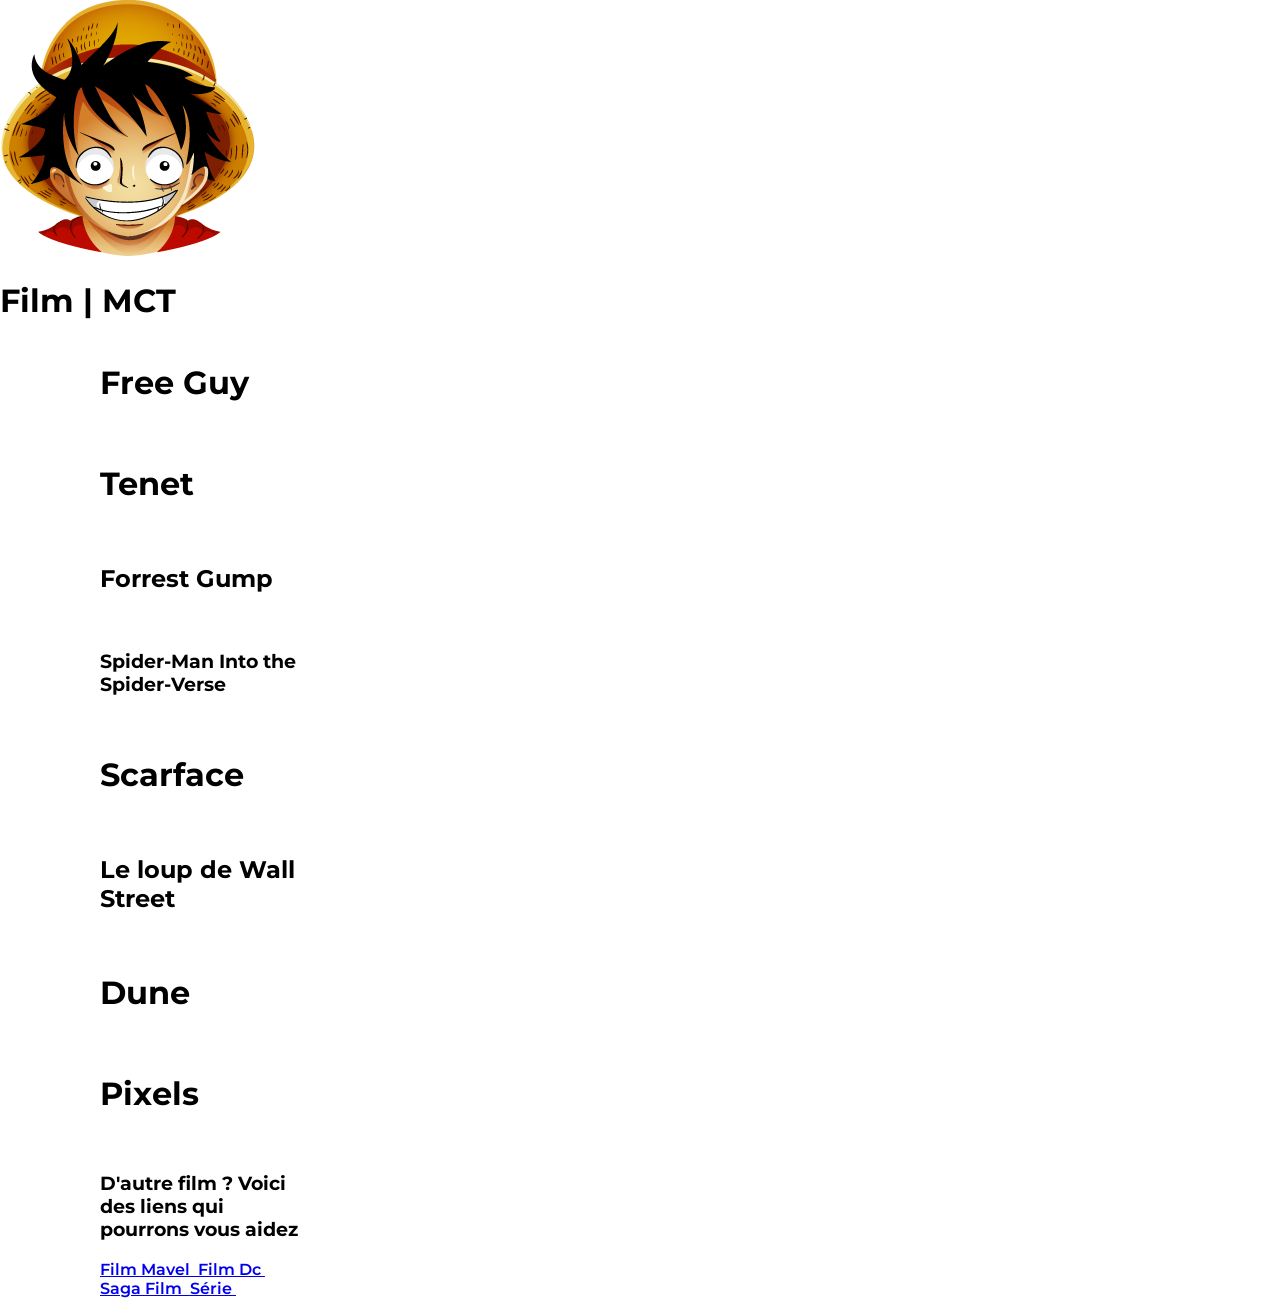
==== index4.html @ 6034985f "Add files via upload" ====
<!DOCTYPE html>
<html lang="fr">

    <div id="bloc_page">
        <header>
            <img src="One-Piece-anime.ico" alt="Logo_page" title="Accueil" id="logo"/>


<head>
    <h1>Film | MCT</h1>
  
    <meta charset="UTF-8">
    <meta name="viewport" content="width=device-width, initial-scale=1.0">
    <title>MCT - Site de Streaming Film</title>
    <link rel="stylesheet" href="styles.css">
    <style>
      body {
        background: url('https://images-wixmp-ed30a86b8c4ca887773594c2.wixmp.com/f/a957dc26-4e62-4648-9948-64fd09f24876/d8ccsw8-9a268eca-5a0f-4c3f-af3b-462e79950ab3.png/v1/fill/w_1024,h_576,q_80,strp/free_marvel_background_by_minecraft_logan1_d8ccsw8-fullview.jpg?token=eyJ0eXAiOiJKV1QiLCJhbGciOiJIUzI1NiJ9.[base64].aPI22uXzLjei8omQy2DXf_EamsVv_k7z-cPDg8dYBLk')
      }
       
    </style>
      


</head>

<body>
    <footer>
        <div class="Captain América">
            <h1>Free Guy </h1>
            <a href="https://uqload.com/g78evfimyl21.html">
                <img src="https://static1.srcdn.com/wordpress/wp-content/uploads/2021/08/Free-Guy-2021-Movie-Review-.jpeg" alt="" title="Free Guy">
            </a>
            <h1>Tenet</h1>
            <a href="https://uqload.com/embed-78b48nf53tuu.html">
                <img src="https://www.journaldugeek.com/content/uploads/2020/08/tenet-palindrome.jpg" alt="" title="Tenet">
            </a>
            <h2>Forrest Gump </h1>
            <a href="https://uqload.com/66l4j987fd31.html">
                <img src="https://images2.minutemediacdn.com/image/fetch/w_2000,h_2000,c_fit/https%3A%2F%2Fnetflixlife.com%2Ffiles%2F2016%2F05%2FForrest-Gump.jpg" alt="" title="Forrest Gump
                ">
            </a>
            <h3>Spider-Man Into the Spider-Verse</h3>
            <a href="https://uqload.com/74nes3nk0sti.html">
                <img src="https://images.lpcdn.ca/924x615/201812/14/1600901-image-fournie-sony-pictures.jpg" alt="" title="Spider-Man Into the Spider-Verse" >
            </a>
            <h1>Scarface </h1>
            <a href="https://uqload.com/crtgkbikj52z.html">
                <img src="https://occ-0-1722-1723.1.nflxso.net/dnm/api/v6/6AYY37jfdO6hpXcMjf9Yu5cnmO0/AAAABcjSBl5DqnVNrMM_EbNEtdKASzOzm1fLufTl35GcbgW0kMemj0jsdOw_IMEDmKg3U2YWkkEzWPW2yq6ovN0AEmlsJQk6.jpg?r=fc9" alt="" title="Scarface">
            </a>
            <h2>Le loup de Wall Street</h1>
                <a href="https://uqload.com/2a4wlvr4zn3n.html">
                    <img src="https://fr.web.img6.acsta.net/pictures/210/604/21060483_20131125114549726.jpg" alt="" title="le loup de wall street">
                </a>
             <h1>Dune</h1>
             <a href="https://uqload.com/jbgnh93a3pvx.html">
                 <img src="https://fr.web.img6.acsta.net/pictures/21/08/10/12/20/4633954.jpg" alt="" title="Dune">
             </a>
             <h1>Pixels</h1>
             <a href="https://uqload.com/68cmu4iiqd4w.html">
                 <img src="https://fr.web.img5.acsta.net/pictures/15/06/19/11/04/234477.jpg" alt="" title="Pixels">
             </a>
                <h3>D'autre film ? Voici des liens qui pourrons vous aidez</h3>
            <a href="index.html">
                Film Mavel
                <img src="https://vl-media.fr/wp-content/uploads/2022/01/marvel-logo-hd.jpg" alt="">
            </a>
            <a href="index2.html">
                Film Dc
                <img src="https://www.rostercon.com/wp-content/uploads/2021/09/dcfandome-2021.jpg" alt="">
            </a>
            <a href="index3.html">
                Saga Film
                <img src="https://www.myenglishpages.com/images/voc/reading/cinema.jpg" alt="">
            </a>
            <a href="index5.html">
                Série
                <img src="http://www.mademoiselle-marie.fr/wp-content/uploads/2018/11/serie-1.jpg" alt="">
            </a>
        </div>
    </footer>
</body>
---- styles.css ----
@import url(https://fonts.googleapis.com/css2?family=Montserrat:wght@100;200;300;400;500;600;700;800;900&display=swap);
@import url(https://fonts.googleapis.com/css2?family=Abril+Fatface&display=swap);

* {
    font-family: 'Montserrat';
}

html {
    scroll-behavior: smooth;
}

body {
    margin: 0 auto;
}

/* tete de page */

header.header {
    display: flex;
    align-items: center;
}

header.header img {
    width: 40px;
}

section.top-page {
    background: url('../images/bg.jpg');

    height: 80vh;
    padding: 25px;
    
    
}

/* page de bienvenue (landing page) */

.landing-page {
    position: relative;
    padding: 20px 50px;
}

.big-title {
    color: white;
    font-size:  70px;
    font-family: 'Abril FatFace', cursive;
    font-weight: 100;
    width: 60%;
}

.scroll-down {
    color: white;
    text-decoration: none;
    position: absolute;
    bottom: 0;
}

/* menu de navigation */

nav.nav {
    display: flex;
    justify-content: space-between;
    list-style: none;
    width: 400px;
    margin-left: 30px;
}

nav.nav li a {
    color: white;
    text-decoration: none;
}

/* services */

.services {
    display: flex;
    justify-content: space-evenly;
    margin: 50px;
}

.service-item {
    display: flex;
    align-items: center;
    flex-direction: column;
}

.delivery-icon {
    font-size: 50px;
    color: #ADD981;
}

.service-details {
    font-weight: 600;
    width: 200px;
    text-align: center;
}

/* best sells */

.section-title {
    font-size: 50px;
    font-family: 'Abril FatFace', cursive;
    font-weight: 100;
    position: relative;
}

.section-title::before {
    content: "";
    position: absolute;
    background-color: #ADD981;
    width: 50px;
    height: 7px;
    bottom: 0;
}

.bests-items {
    margin: 100px;
}

.best-plants {
    min-height: 500px;
    display: flex;
    flex-wrap: wrap;
}

.plant-box {
    position: relative;
    background-size: cover;
    background-position: center;
}

.no-grid {
    min-width: 350px;
    height: 500px;
    flex: 1;
}

.plant1 {
    background-image: url(../images/nos_meilleures_ventes/1.jpg);
}

.plant2 {
    background-image: url(../images/nos_meilleures_ventes/2.jpg);
}

.plant3 {
    background-image: url(../images/nos_meilleures_ventes/3.jpg);
}

.plant4 {
    background-image: url(../images/nos_meilleures_ventes/4.jpg);
}

.plant-details {
    position: absolute;
    width: 100%;
    bottom: 0;
    background-color: #FFFFFFDF;
    padding: 5px 20px;
}

.plant-name {
    font-size: 22px;
    font-weight: 600;
    line-height: 3px;
}

.plant-price {
    color: #ADD981;
    line-height: 3px;
    font-size: 14px;
    font-weight: 800;
}

/* nos plantes */

.all-plants {
    margin: 100px;
}

.plant-grid {
    display: grid;
    min-height: 150vh;
    grid-template-columns: repeat(4, 1fr);
    grid-template-rows: repeat(4, 400px);
}

.plant-grid1 {
    background-image: url(../images/nos_plantes/1.jpg);
    grid-column: 1/3;
    grid-row: 1/3;
}

.plant-grid2 {
    background-image: url(../images/nos_plantes/2.jpg);
    grid-column: 3/5;
}

.plant-grid3 {
    background-image: url(../images/nos_plantes/3.jpg);
    grid-column: 3/5;
}

.plant-grid4 {
    background-image: url(../images/nos_plantes/4.jpg);
    grid-column: 1;
    grid-row: 3/5;
}

.plant-grid5 {
    background-image: url(../images/nos_plantes/5.jpg);
    grid-column: 2/4;
    grid-row: 3/5;
}

.plant-grid6 {
    background-image: url(../images/nos_plantes/6.jpg);

    grid-row: 3/5;
}

/* pied de page */

footer {
    display: flex;
    justify-content: space-between;
    align-items: center;
    margin: 20px 100px;
    font-weight: 600;
}

footer a.cgv {
    text-decoration: none;
    color: black;
}


footer {
    display: flex;
    justify-content: space-between;
    align-items: center;
    margin: 20px 100px;
    font-weight: 600;
}
img {
    max-width: 100%;
    max-height: 100%;
   }
   .Captain{
    height: 200px;
    width: 200px;
   }
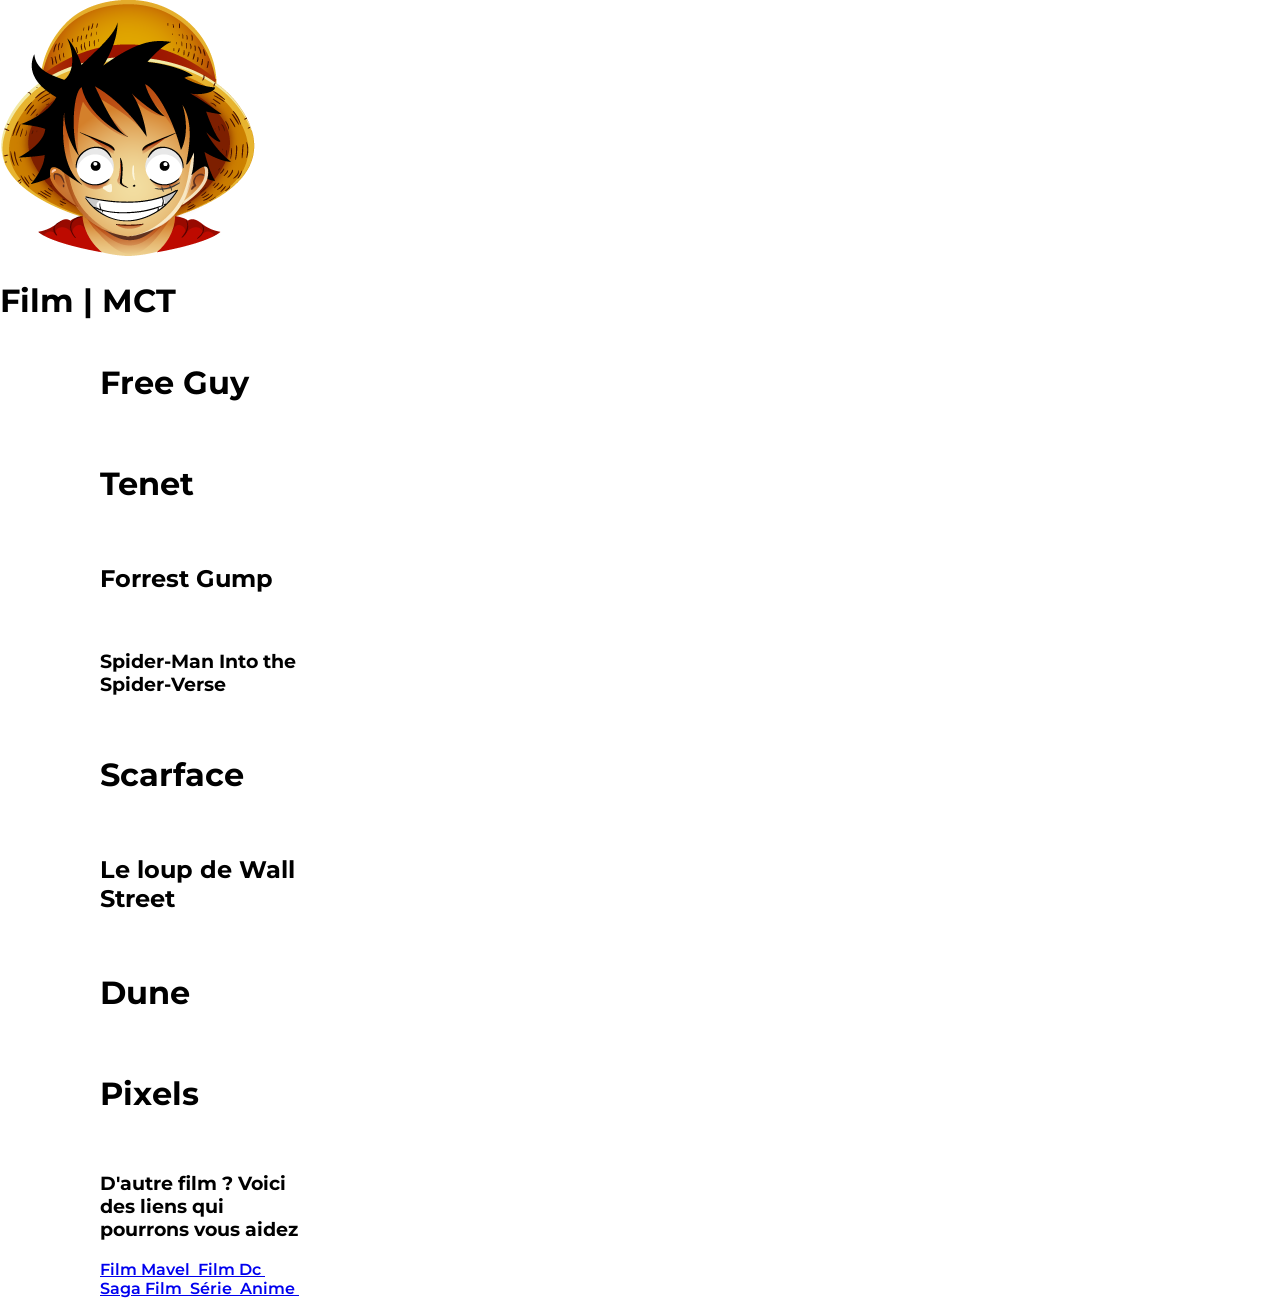
==== commit 7890af1c: "Add files via upload" ====
--- a/index4.html
+++ b/index4.html
@@ -77,6 +77,10 @@
                 Série
                 <img src="http://www.mademoiselle-marie.fr/wp-content/uploads/2018/11/serie-1.jpg" alt="">
             </a>
+            <a href="index6.html">
+                Anime 
+                <img src="https://www.geekjunior.fr/wp-content/uploads/2021/01/538943.jpg" alt="">
+            </a>
         </div>
     </footer>
 </body>
